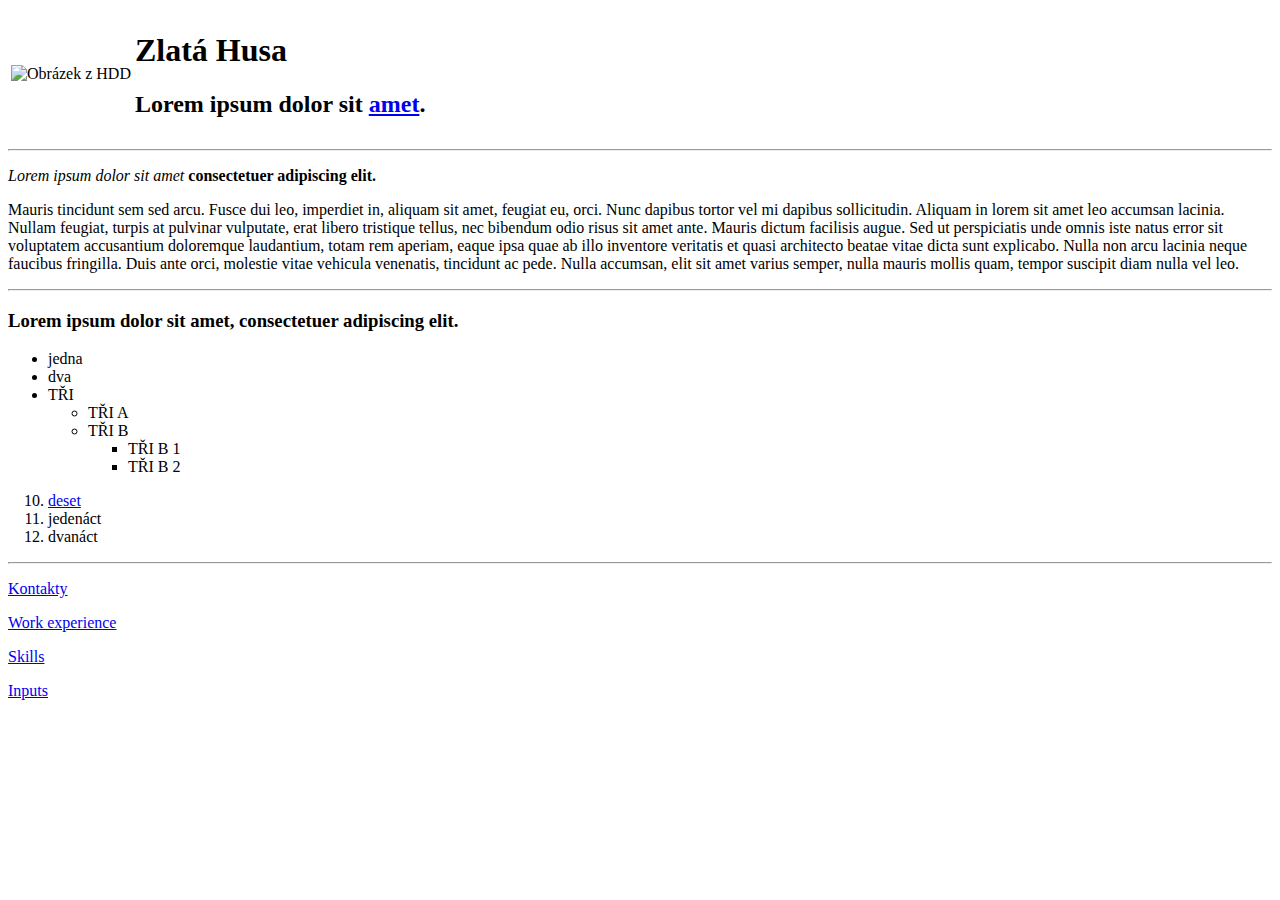
==== index.html @ 84070e1f "Add files via upload" ====
<!DOCTYPE html>
<html lang="en" dir="ltr">

<head>
  <meta charset="utf-8">
  <title>Moje osobní stránka</title>
</head>

<body>
  <table>
    <tr>
      <td><img src="images/goose.jpg" alt="Obrázek z HDD"></td>
      <td valign="top"><h1>Zlatá Husa</h1>
      <p>
      <h2>Lorem ipsum dolor sit <a href="https://en.wikipedia.org/wiki/Amet">amet</a>.</h2>
      </p></td>
    </tr>
  </table>

  <hr>
  <p>
    <em>Lorem ipsum dolor sit amet </em><strong>consectetuer adipiscing elit.</strong>
  </p>
  <p>Mauris tincidunt sem sed arcu. Fusce dui leo, imperdiet in, aliquam sit amet, feugiat eu, orci. Nunc dapibus tortor vel mi dapibus sollicitudin. Aliquam in lorem sit amet leo accumsan lacinia. Nullam feugiat, turpis at pulvinar vulputate, erat
    libero tristique tellus, nec bibendum odio risus sit amet ante. Mauris dictum facilisis augue. Sed ut perspiciatis unde omnis iste natus error sit voluptatem accusantium doloremque laudantium, totam rem aperiam, eaque ipsa quae ab illo inventore
    veritatis et quasi architecto beatae vitae dicta sunt explicabo. Nulla non arcu lacinia neque faucibus fringilla. Duis ante orci, molestie vitae vehicula venenatis, tincidunt ac pede. Nulla accumsan, elit sit amet varius semper, nulla mauris
    mollis quam, tempor suscipit diam nulla vel leo.</p>
  <hr>
  <h3>Lorem ipsum dolor sit amet, consectetuer adipiscing elit.</h3>
  <ul>
    <li>jedna</li>
    <li>dva</li>
    <li>TŘI</li>
    <ul>
      <li>TŘI A</li>
      <li>TŘI B</li>
      <ul>
        <li>TŘI B 1</li>
        <li>TŘI B 2</li>
      </ul>
    </ul>
  </ul>
  <ol type="1" start="10">
    <li><a href="list.html">deset</a></li>
    <li>jedenáct</li>
    <li>dvanáct</li>
  </ol>
  <hr>
<p><a href="contacts.html">Kontakty</a></p>
<p><a href="career.html">Work experience</a></p>
<p><a href="skills.html">Skills</a></p>
<p><a href="inputs.html">Inputs</a></p>
</html>
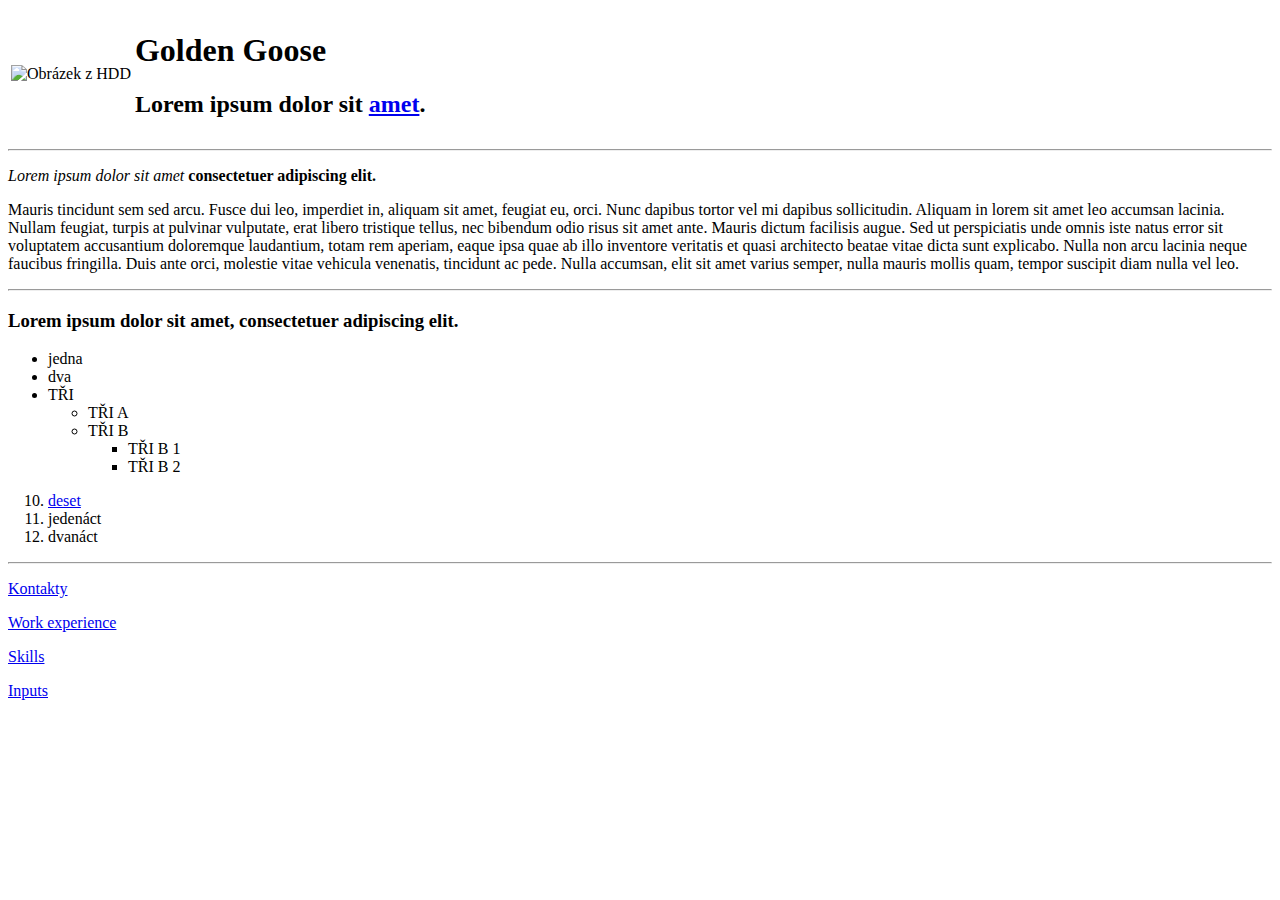
==== commit 93dcd6f1: "golden" ====
--- a/index.html
+++ b/index.html
@@ -10,7 +10,7 @@
   <table>
     <tr>
       <td><img src="images/goose.jpg" alt="Obrázek z HDD"></td>
-      <td valign="top"><h1>Zlatá Husa</h1>
+      <td valign="top"><h1>Golden Goose</h1>
       <p>
       <h2>Lorem ipsum dolor sit <a href="https://en.wikipedia.org/wiki/Amet">amet</a>.</h2>
       </p></td>
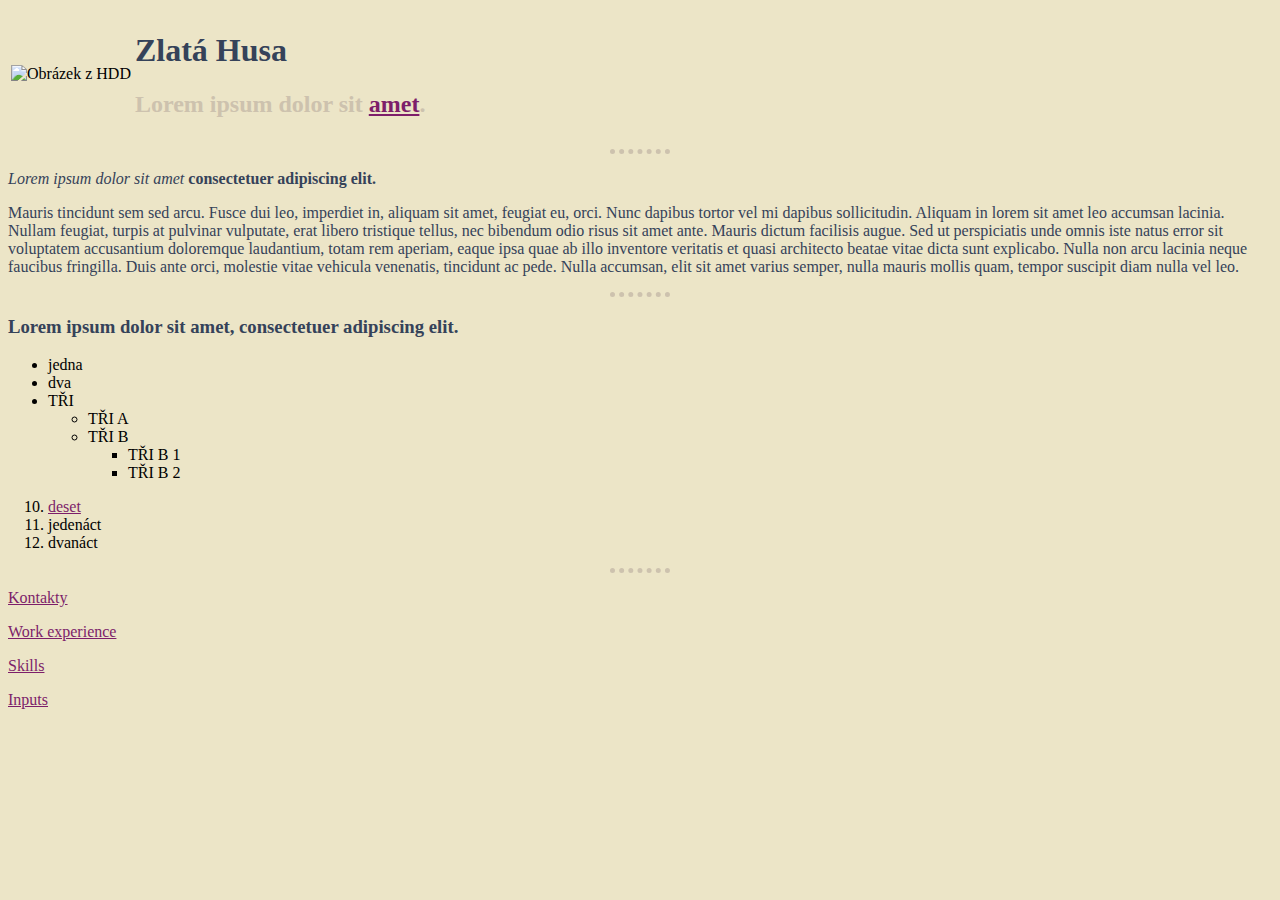
==== commit f2c47554: "css" ====
--- a/index.html
+++ b/index.html
@@ -4,16 +4,19 @@
 <head>
   <meta charset="utf-8">
   <title>Moje osobní stránka</title>
+  <link rel="stylesheet" href="css/master.css">
 </head>
 
 <body>
   <table>
     <tr>
       <td><img src="images/goose.jpg" alt="Obrázek z HDD"></td>
-      <td valign="top"><h1>Golden Goose</h1>
-      <p>
-      <h2>Lorem ipsum dolor sit <a href="https://en.wikipedia.org/wiki/Amet">amet</a>.</h2>
-      </p></td>
+      <td valign="top">
+        <h1>Zlatá Husa</h1>
+        <p>
+        <h2>Lorem ipsum dolor sit <a href="https://en.wikipedia.org/wiki/Amet">amet</a>.</h2>
+        </p>
+      </td>
     </tr>
   </table>
 
@@ -46,8 +49,9 @@
     <li>dvanáct</li>
   </ol>
   <hr>
-<p><a href="contacts.html">Kontakty</a></p>
-<p><a href="career.html">Work experience</a></p>
-<p><a href="skills.html">Skills</a></p>
-<p><a href="inputs.html">Inputs</a></p>
+  <p><a href="contacts.html">Kontakty</a></p>
+  <p><a href="career.html">Work experience</a></p>
+  <p><a href="skills.html">Skills</a></p>
+  <p><a href="inputs.html">Inputs</a></p>
+
 </html>
--- a/css/master.css
+++ b/css/master.css
@@ -0,0 +1,31 @@
+body {
+  background-color: #ECE5C7;
+}
+
+hr {
+  background-color: #ECE5C7;
+  border-style: dotted none none none;
+  border-color: #CDC2AE;
+  width: 60px;
+  border-width: 5px;
+}
+
+h1 {
+  color: #354259;
+}
+
+h2 {
+  color: #CDC2AE;
+}
+
+h3 {
+  color: #354259;
+}
+
+p {
+  color: #354259;
+}
+
+a[href] {
+  color: #7D1E6A;
+}
